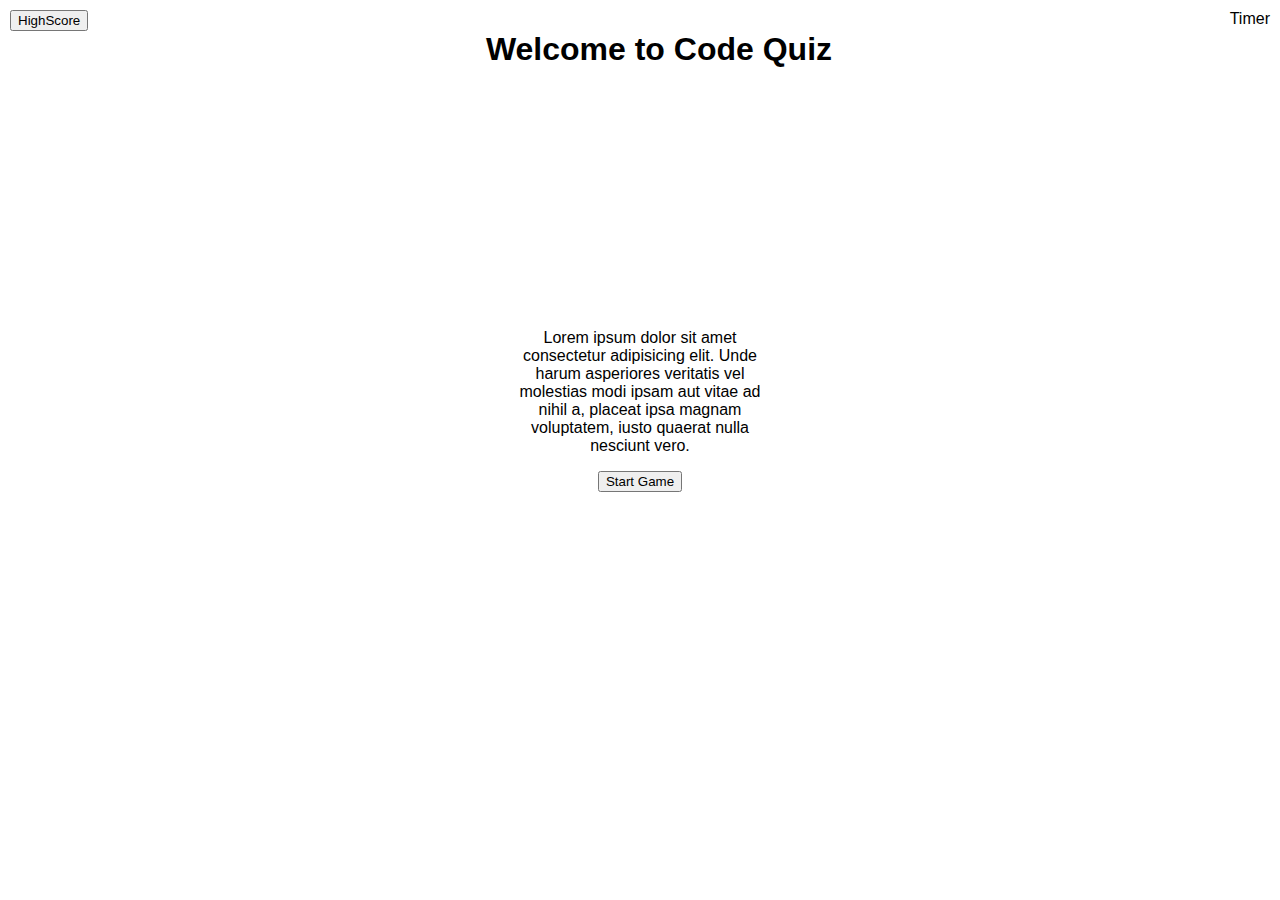
==== game.html @ 38a68a77 "working on DOM" ====
<!DOCTYPE html>
<html lang="en">

<head>
    <meta charset="UTF-8">
    <meta name="viewport" content="width=device-width, initial-scale=1.0">
    <link rel="stylesheet" href="./assets/style.css">
    <title>Game Page</title>
</head>

<body>
    <nav class="nav-bar">
        <div>
            <button id="btnHighIdScore"><span>HighScore</span></button>
        </div>
        <header>
            <h1>Welcome to Code Quiz</h1>
        </header>
        <div id="timer-run">
            <div>Timer</div>
        </div>
    </nav>

    <div class="title">
        <div class="card">
            <p id="paragraph-head">Lorem ipsum dolor sit amet consectetur adipisicing elit. Unde harum asperiores
                veritatis
                vel
                molestias
                modi ipsam aut vitae ad nihil a, placeat ipsa magnam voluptatem, iusto quaerat nulla nesciunt vero.
            </p>
        </div>
        <div class="startGame">
            <button id="btnStartGame">Start Game</button>
        </div>
    </div>
    <div id="question" class="askQuestion"></div>
    <div id="items" class="items">

        <ul>
            <div>
                <li id="option1"></li>
            </div>
            <div>
                <li id="option2"></li>
            </div>
            <div>
                <li id="option3"></li>
            </div>
            <div>
                <li id="option4"></li>
            </div>
            <div>
                <hr id="horizon" class="hide">
            </div>
            <div>
                <p id="paragraph"></p>
            </div>
        </ul>
    </div>

    <div class="container-form hide">
        <form class="form-add-score">
            <h3>All Done!</h3>
            <h4 id="score-display">Your final score is</h4>
            <input id="textInput" type="text" placeholder="enter your initial">
            <button id="button-btn">Submit</button>
        </form>
    </div>

    <div class="container-score hide">
        <div id="title">Show the page history of the games.
            <div id="register"></div>
            <div class="btn-submit">
                <button id="submitBackPage">Home page</button>
                <button id="submitClearHistory">Clear History</button>
            </div>
        </div>
    </div>

    <script src="./game-page.js" type="text/javascript"></script>
</body>

</html>
---- assets/style.css ----
:root {
   --border-color: blue;
  }


body, html{
    box-sizing: border-box;
    height: 100%;
    margin: 0;
    padding: 0;
    font-family: 'Segoe UI', Tahoma, Geneva, Verdana, sans-serif;
    display: grid;
}

.nav-bar{

    display: flex;
    flex-direction: row;
    justify-content: space-between;
    padding: 10px;
}

.container-score{

    display: flex;
    justify-content: center;
    align-content: center;
    margin:auto;
    padding: auto;
   
}
.title{

    display: block;
    justify-content: center;
    align-content: center;
    text-align: center;
}


.card {

    display: flex;
    justify-content: center;
    align-content: center;
}

.card p{
    width: 250px;
    text-align: center;
}


.container-form{
    display: flex;
    justify-content: center;
}

.form-add-score{

    display:table-cell;
    
}

.askQuestion{

    display: flex;
    justify-content: center;
    align-content: center;
    margin:0 auto;
    /* border: 2px solid black; */
    margin-left: auto;
    width:250px;
    margin-top: 5px;
}

.items{

    display: flex;
    justify-content: center;
    margin-right: 40px;
    
}

li{
    width: 250px;
    /* border:2px solid black; */
    list-style-type: none;
    text-align: center;
}

.horizon{
    margin-top: 20px;
    display: inline-block;
}

.startGame{

    display: flex;
    justify-content: center;
    align-content: center;
}

.hide {
    display: none;
}




/* #title{

    margin-top: 15px;
    padding: 10px;
   
} */

/* .form-save-score{

   
    border:1px solid black;
    padding: auto;
    margin-top: 40px;
} */





















/* #highIdScore a{

    text-decoration: none;
} */




/* 
.startGame-display{

    display: none;
} */







 /* hr{

    width:33%;
} */

/* #stateOfTheAnswer{

   text-align: center;
   margin-right: 25%;
} */









/* #historyGame{

    margin-bottom: 10px;
    margin-left:50px;
} */



/* #submitBackPage{
    height: 50px;
    width: 50px;
    border-radius: 20%;
    
    
} */

/* #submitClearHistory{
    height: 50px;
    width: 50px;
    border-radius: 20%;
    
} */



 /* #button-btn{
        box-shadow: 0px 10px 14px -7px #3e7327;
        background:linear-gradient(to bottom, #77b55a 5%, #72b352 100%);
        background-color:#77b55a;
        border-radius:4px;
        border:1px solid #4b8f29;
        display:inline-block;
        cursor:pointer;
        color:#ffffff;
        font-family:Arial;
        font-size:13px;
        font-weight:bold;
        padding:6px 12px;
        text-decoration:none;
        text-shadow:0px 1px 0px #5b8a3c;
        height: 25px;
        width: 25px;
    }
    #button-btn:hover {
        background:linear-gradient(to bottom, #72b352 5%, #77b55a 100%);
        background-color:#72b352;
    }
    #button-btn:active {
        position:relative;
        top:1px;
    } */
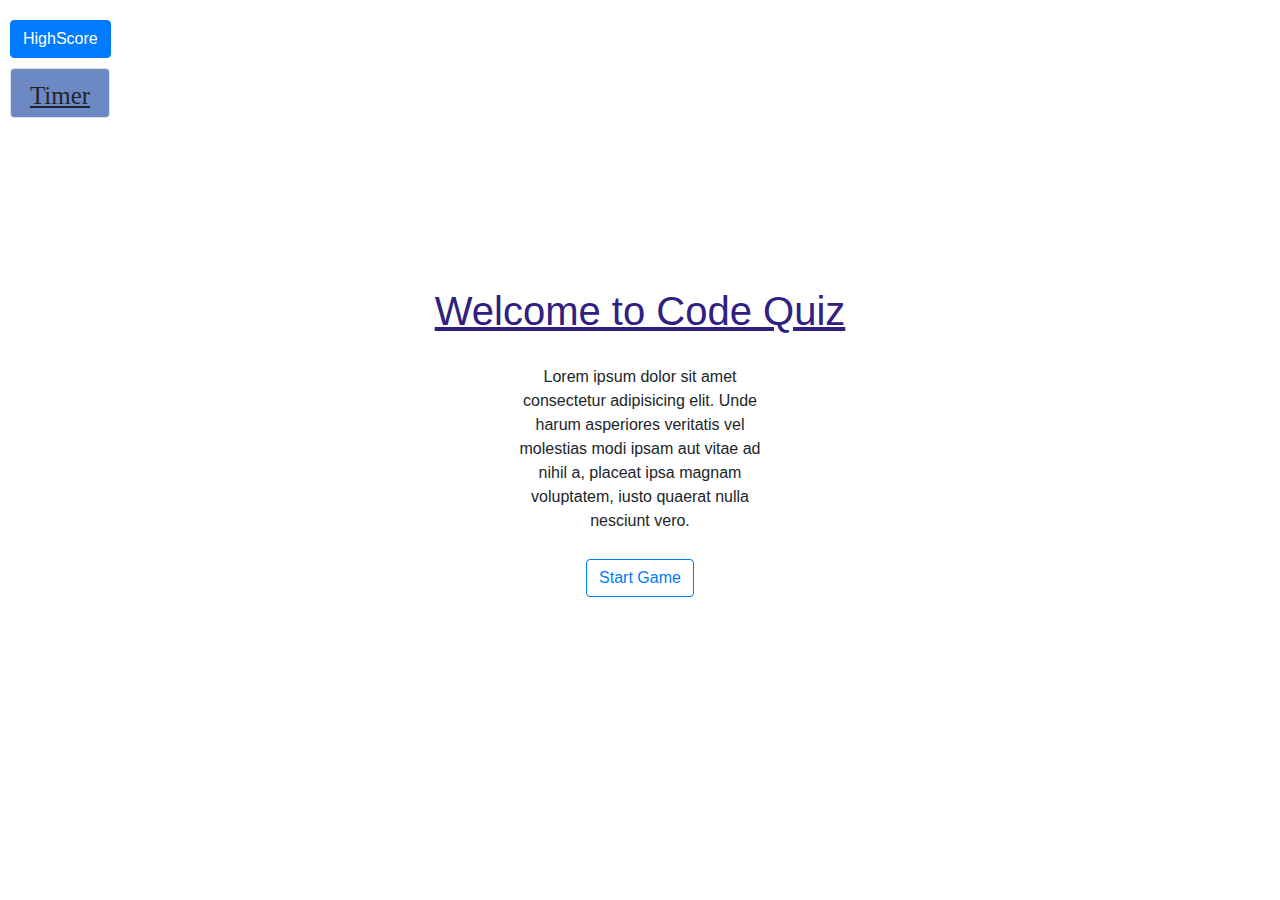
==== commit 1d32914d: "style items" ====
--- a/game.html
+++ b/game.html
@@ -5,38 +5,44 @@
     <meta charset="UTF-8">
     <meta name="viewport" content="width=device-width, initial-scale=1.0">
     <link rel="stylesheet" href="./assets/style.css">
+    <link rel="stylesheet" href="https://stackpath.bootstrapcdn.com/bootstrap/4.4.1/css/bootstrap.min.css"
+        integrity="sha384-Vkoo8x4CGsO3+Hhxv8T/Q5PaXtkKtu6ug5TOeNV6gBiFeWPGFN9MuhOf23Q9Ifjh" crossorigin="anonymous">
     <title>Game Page</title>
 </head>
 
 <body>
     <nav class="nav-bar">
         <div>
-            <button id="btnHighIdScore"><span>HighScore</span></button>
-        </div>
-        <header>
-            <h1>Welcome to Code Quiz</h1>
-        </header>
-        <div id="timer-run">
-            <div>Timer</div>
+            <div>
+                <button id="btnHighIdScore" class="btn btn-primary btn-xs"><span>HighScore</span></button>
+            </div>
+            <div class="border">
+                <div id="timer-run" class="p-2 bd-highlight">
+                    Timer
+                </div>
+            </div>
         </div>
     </nav>
 
     <div class="title">
+        <header>
+            <h1>Welcome to Code Quiz</h1>
+        </header>
         <div class="card">
-            <p id="paragraph-head">Lorem ipsum dolor sit amet consectetur adipisicing elit. Unde harum asperiores
+            <p>Lorem ipsum dolor sit amet consectetur
+                adipisicing elit. Unde harum asperiores
                 veritatis
                 vel
                 molestias
                 modi ipsam aut vitae ad nihil a, placeat ipsa magnam voluptatem, iusto quaerat nulla nesciunt vero.
             </p>
         </div>
-        <div class="startGame">
-            <button id="btnStartGame">Start Game</button>
+        <div>
+            <button id="btnStartGame" class="btn btn-outline-primary">Start Game</button>
         </div>
     </div>
     <div id="question" class="askQuestion"></div>
     <div id="items" class="items">
-
         <ul>
             <div>
                 <li id="option1"></li>
@@ -63,17 +69,18 @@
         <form class="form-add-score">
             <h3>All Done!</h3>
             <h4 id="score-display">Your final score is</h4>
-            <input id="textInput" type="text" placeholder="enter your initial">
-            <button id="button-btn">Submit</button>
+            <!-- <input  type="text" placeholder="enter your initial"> -->
+            <input id="textInput" class="form-control" type="text" placeholder="Default input">
+            <button id="button-btn" class="btn btn-success">Submit</button>
         </form>
     </div>
 
     <div class="container-score hide">
         <div id="title">Show the page history of the games.
             <div id="register"></div>
-            <div class="btn-submit">
-                <button id="submitBackPage">Home page</button>
-                <button id="submitClearHistory">Clear History</button>
+            <div>
+                <button id="submitBackPage" class="btn btn-secondary">Home page</button>
+                <button id="submitClearHistory" class="btn btn-secondary">Clear History</button>
             </div>
         </div>
     </div>
--- a/assets/style.css
+++ b/assets/style.css
@@ -15,7 +15,6 @@
 .nav-bar{
 
     display: flex;
-    flex-direction: row;
     justify-content: space-between;
     padding: 10px;
 }
@@ -43,9 +42,12 @@
     display: flex;
     justify-content: center;
     align-content: center;
-}
-
-.card p{
+    flex-direction: row !important;
+    border :none !important;
+    margin-top: 30px;
+} 
+
+ .card p{
     width: 250px;
     text-align: center;
 }
@@ -68,10 +70,10 @@
     justify-content: center;
     align-content: center;
     margin:0 auto;
-    /* border: 2px solid black; */
-    margin-left: auto;
+    /* border: 2px solid black;  */
+     margin-left: auto;
     width:250px;
-    margin-top: 5px;
+    margin-top: 5px; 
 }
 
 .items{
@@ -94,34 +96,33 @@
     display: inline-block;
 }
 
-.startGame{
-
-    display: flex;
-    justify-content: center;
-    align-content: center;
-}
+.btn {
+
+    margin-top: 10px !important;
+}
+header{
+    text-decoration: underline;
+    color: rgb(47, 32, 129);
+} 
+.p-2{
+    font-size: 25px;
+    font-family: cursive;
+    text-decoration: underline;
+}  
+.border{
+
+    background-color: rgba(51, 90, 173, 0.712);
+    height: 50px;
+    width: 100px;
+    text-align: center;
+    margin-top: 10px;
+    border-radius: .25rem;
+}
+
 
 .hide {
     display: none;
 }
-
-
-
-
-/* #title{
-
-    margin-top: 15px;
-    padding: 10px;
-   
-} */
-
-/* .form-save-score{
-
-   
-    border:1px solid black;
-    padding: auto;
-    margin-top: 40px;
-} */
 
 
 
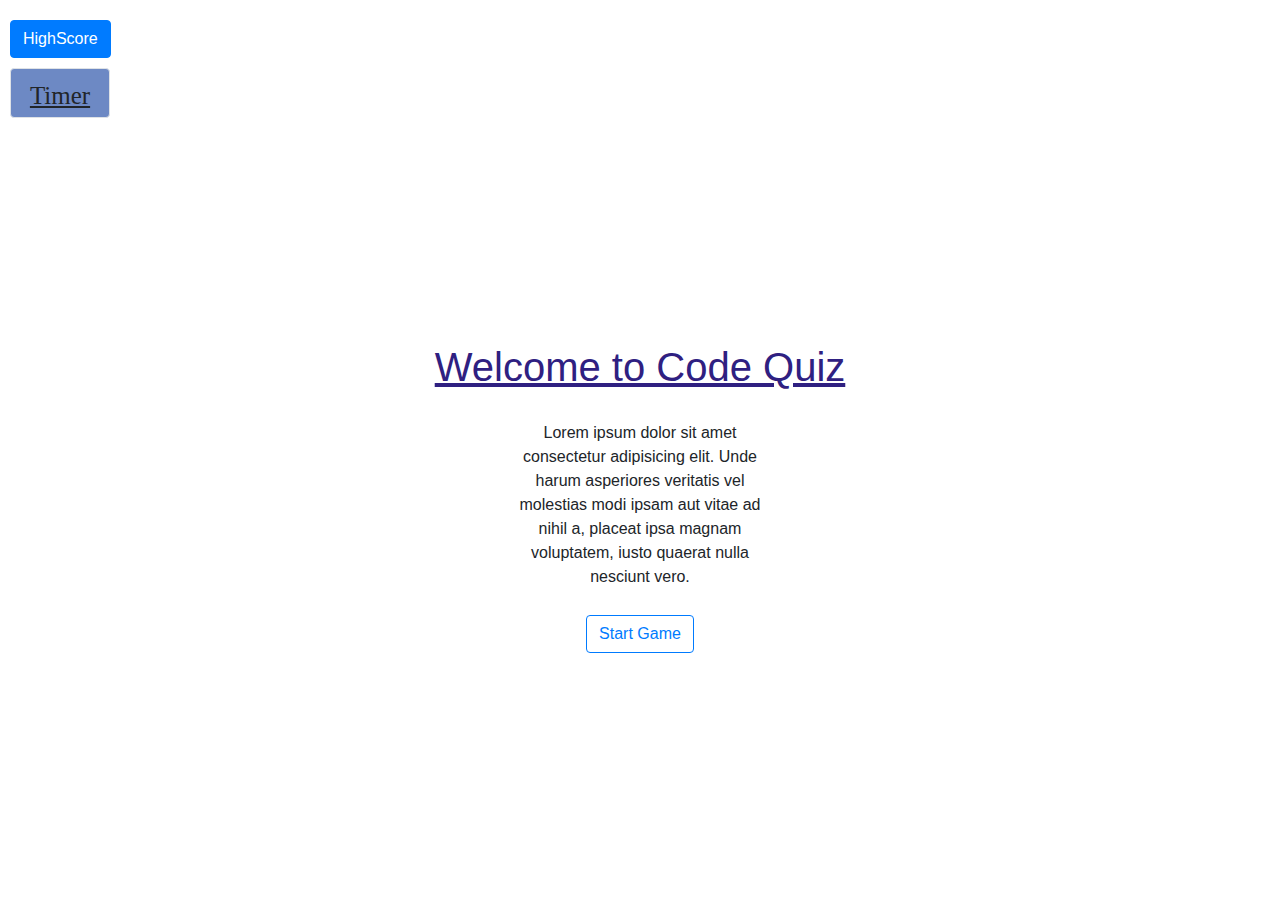
==== commit a5a1d838: "continue with style form-score" ====
--- a/game.html
+++ b/game.html
@@ -41,9 +41,11 @@
             <button id="btnStartGame" class="btn btn-outline-primary">Start Game</button>
         </div>
     </div>
-    <div id="question" class="askQuestion"></div>
+
     <div id="items" class="items">
+
         <ul>
+            <div id="question" class="askQuestion"></div>
             <div>
                 <li id="option1"></li>
             </div>
--- a/assets/style.css
+++ b/assets/style.css
@@ -65,15 +65,14 @@
 }
 
 .askQuestion{
-
-    display: flex;
-    justify-content: center;
-    align-content: center;
-    margin:0 auto;
-    /* border: 2px solid black;  */
-     margin-left: auto;
-    width:250px;
-    margin-top: 5px; 
+ 
+    text-align: center;
+    /* border: 2px solid black;  */ 
+}
+.list-group-item{
+    
+    background-color: burlywood !important;
+    color:blue !important;
 }
 
 .items{
@@ -83,6 +82,7 @@
     margin-right: 40px;
     
 }
+
 
 li{
     width: 250px;
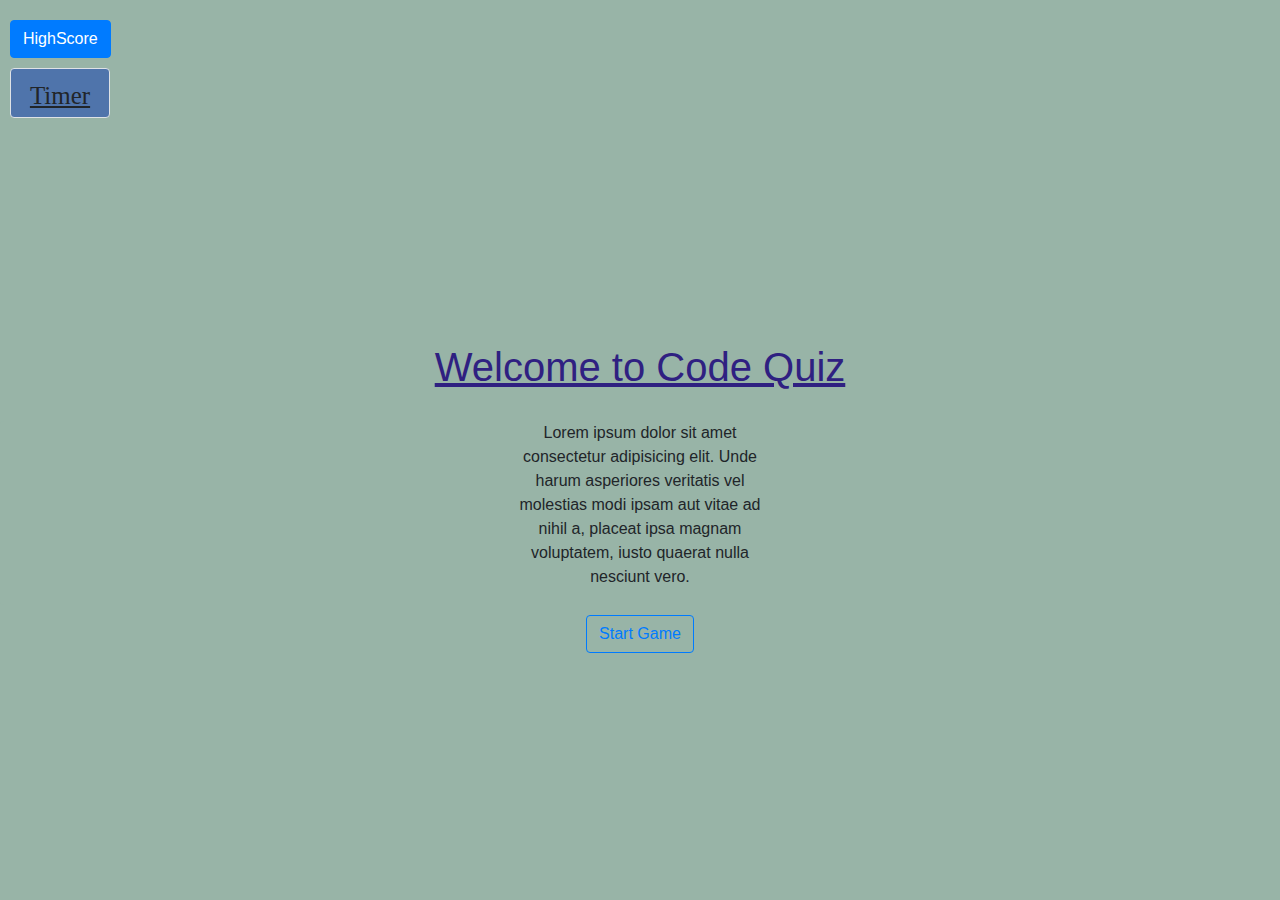
==== commit 4aca74be: "input validation" ====
--- a/game.html
+++ b/game.html
@@ -72,13 +72,15 @@
             <h3>All Done!</h3>
             <h4 id="score-display">Your final score is</h4>
             <!-- <input  type="text" placeholder="enter your initial"> -->
-            <input id="textInput" class="form-control" type="text" placeholder="Default input">
-            <button id="button-btn" class="btn btn-success">Submit</button>
+            <label for="textInput"> Enter Your Initials </label>
+            <input id="textInput" class="form-control" type="text" required>
+            <button id="button-btn" class="btn btn-success" value="submit">Submit</button>
         </form>
     </div>
 
     <div class="container-score hide">
-        <div id="title">Show the page history of the games.
+        <div id="title">
+            <h1>HighScores</h1>
             <div id="register"></div>
             <div>
                 <button id="submitBackPage" class="btn btn-secondary">Home page</button>
--- a/assets/style.css
+++ b/assets/style.css
@@ -10,6 +10,7 @@
     padding: 0;
     font-family: 'Segoe UI', Tahoma, Geneva, Verdana, sans-serif;
     display: grid;
+    background-color: rgb(152, 180, 167) !important;
 }
 
 .nav-bar{
@@ -44,6 +45,7 @@
     align-content: center;
     flex-direction: row !important;
     border :none !important;
+    background-color: rgb(152, 180, 167) !important;
     margin-top: 30px;
 } 
 
@@ -69,9 +71,12 @@
     text-align: center;
     /* border: 2px solid black;  */ 
 }
+.askQuestion:hover{
+    color: lightblue;
+    cursor: pointer;
+}
 .list-group-item{
     
-    background-color: burlywood !important;
     color:blue !important;
 }
 
@@ -80,7 +85,8 @@
     display: flex;
     justify-content: center;
     margin-right: 40px;
-    
+    text-align: right;
+    transition-delay: 1s ease;
 }
 
 
@@ -88,8 +94,12 @@
     width: 250px;
     /* border:2px solid black; */
     list-style-type: none;
-    text-align: center;
-}
+    text-align: left;
+}
+li:hover {
+    color: lightblue;
+    cursor: pointer;
+  }
 
 .horizon{
     margin-top: 20px;
@@ -118,12 +128,18 @@
     margin-top: 10px;
     border-radius: .25rem;
 }
+#paragraph{
+    text-align: left;
+}
 
 
 .hide {
     display: none;
 }
-
+hr{
+    background-color: yellow;
+    border:none;
+}
 
 
 
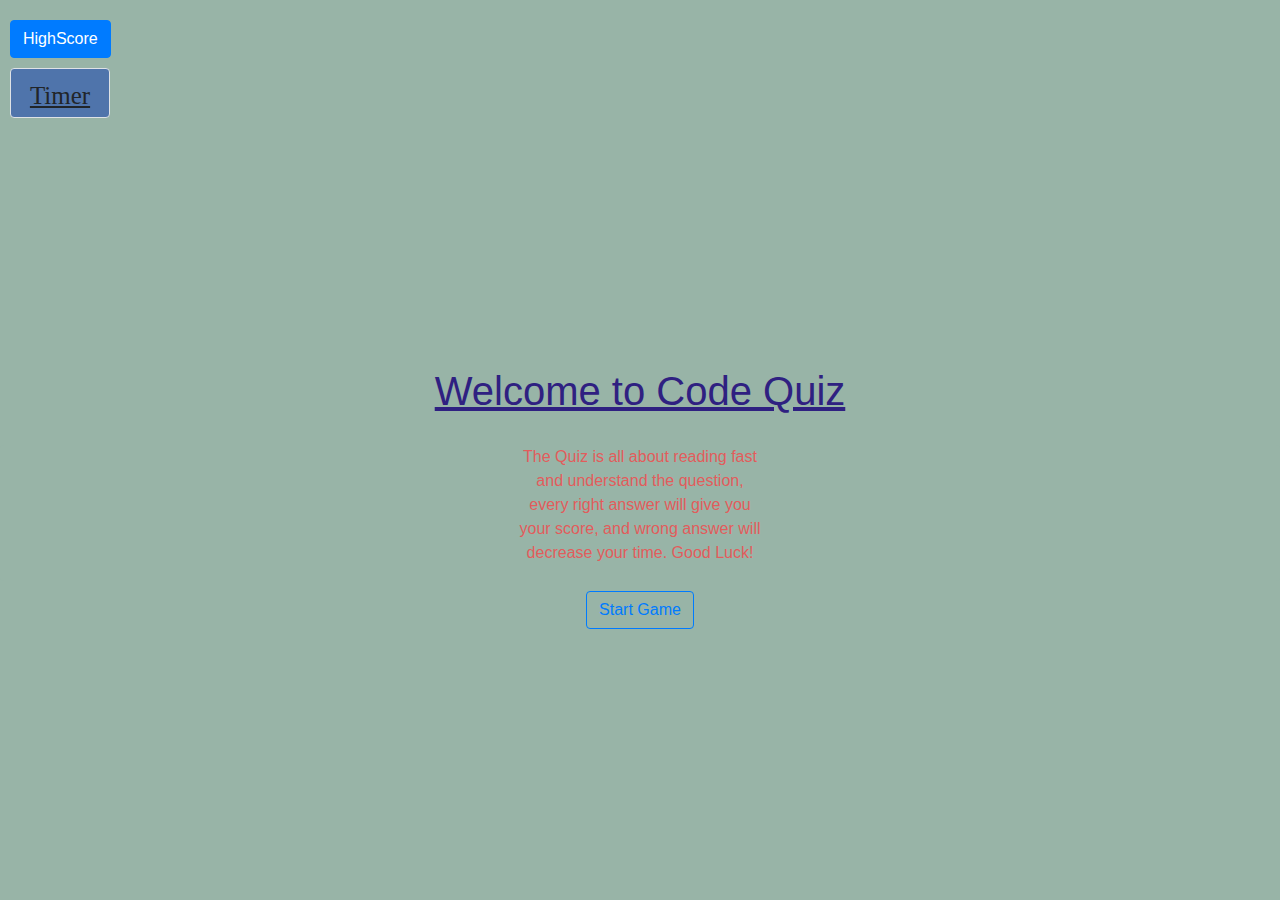
==== commit fca9b1a6: "updating the html and css files" ====
--- a/game.html
+++ b/game.html
@@ -29,12 +29,10 @@
             <h1>Welcome to Code Quiz</h1>
         </header>
         <div class="card">
-            <p>Lorem ipsum dolor sit amet consectetur
-                adipisicing elit. Unde harum asperiores
-                veritatis
-                vel
-                molestias
-                modi ipsam aut vitae ad nihil a, placeat ipsa magnam voluptatem, iusto quaerat nulla nesciunt vero.
+            <p>The Quiz is all about reading fast and understand the question,
+                every right answer will give you your score,
+                and wrong answer will decrease your time.
+                Good Luck!
             </p>
         </div>
         <div>
@@ -77,7 +75,6 @@
             <button id="button-btn" class="btn btn-success" value="submit">Submit</button>
         </form>
     </div>
-
     <div class="container-score hide">
         <div id="title">
             <h1>HighScores</h1>
--- a/assets/style.css
+++ b/assets/style.css
@@ -26,7 +26,7 @@
     justify-content: center;
     align-content: center;
     margin:auto;
-    padding: auto;
+    color: aliceblue;
    
 }
 .title{
@@ -47,6 +47,7 @@
     border :none !important;
     background-color: rgb(152, 180, 167) !important;
     margin-top: 30px;
+    color: rgb(226, 92, 92);
 } 
 
  .card p{
@@ -91,8 +92,7 @@
 
 
 li{
-    width: 250px;
-    /* border:2px solid black; */
+
     list-style-type: none;
     text-align: left;
 }
@@ -132,123 +132,10 @@
     text-align: left;
 }
 
-
-.hide {
-    display: none;
-}
 hr{
     background-color: yellow;
     border:none;
 }
-
-
-
-
-
-
-
-
-
-
-
-
-
-
-
-
-
-
-
-
-/* #highIdScore a{
-
-    text-decoration: none;
-} */
-
-
-
-
-/* 
-.startGame-display{
-
+.hide {
     display: none;
-} */
-
-
-
-
-
-
-
- /* hr{
-
-    width:33%;
-} */
-
-/* #stateOfTheAnswer{
-
-   text-align: center;
-   margin-right: 25%;
-} */
-
-
-
-
-
-
-
-
-
-/* #historyGame{
-
-    margin-bottom: 10px;
-    margin-left:50px;
-} */
-
-
-
-/* #submitBackPage{
-    height: 50px;
-    width: 50px;
-    border-radius: 20%;
-    
-    
-} */
-
-/* #submitClearHistory{
-    height: 50px;
-    width: 50px;
-    border-radius: 20%;
-    
-} */
-
-
-
- /* #button-btn{
-        box-shadow: 0px 10px 14px -7px #3e7327;
-        background:linear-gradient(to bottom, #77b55a 5%, #72b352 100%);
-        background-color:#77b55a;
-        border-radius:4px;
-        border:1px solid #4b8f29;
-        display:inline-block;
-        cursor:pointer;
-        color:#ffffff;
-        font-family:Arial;
-        font-size:13px;
-        font-weight:bold;
-        padding:6px 12px;
-        text-decoration:none;
-        text-shadow:0px 1px 0px #5b8a3c;
-        height: 25px;
-        width: 25px;
-    }
-    #button-btn:hover {
-        background:linear-gradient(to bottom, #72b352 5%, #77b55a 100%);
-        background-color:#72b352;
-    }
-    #button-btn:active {
-        position:relative;
-        top:1px;
-    } */
-
-  +}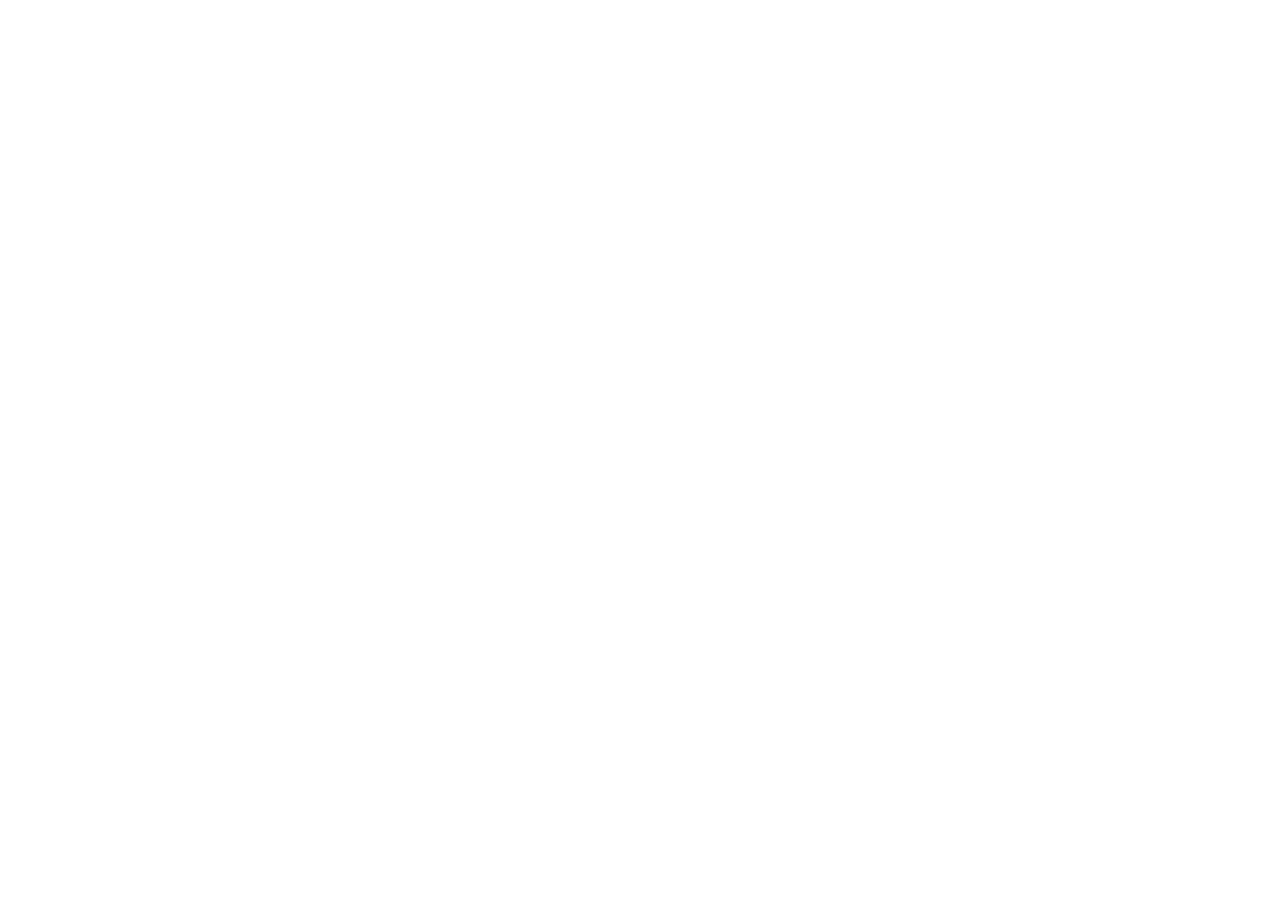
==== commit d185ab92: "all the content in index.html" ====
--- a/game.html
+++ b/game.html
@@ -1,4 +1,4 @@
-<!DOCTYPE html>
+<!-- <!DOCTYPE html>
 <html lang="en">
 
 <head>
@@ -69,24 +69,24 @@
         <form class="form-add-score">
             <h3>All Done!</h3>
             <h4 id="score-display">Your final score is</h4>
-            <!-- <input  type="text" placeholder="enter your initial"> -->
-            <label for="textInput"> Enter Your Initials </label>
-            <input id="textInput" class="form-control" type="text" required>
-            <button id="button-btn" class="btn btn-success" value="submit">Submit</button>
-        </form>
-    </div>
-    <div class="container-score hide">
-        <div id="title">
-            <h1>HighScores</h1>
-            <div id="register"></div>
-            <div>
-                <button id="submitBackPage" class="btn btn-secondary">Home page</button>
-                <button id="submitClearHistory" class="btn btn-secondary">Clear History</button>
-            </div>
+            <input  type="text" placeholder="enter your initial">
+ <label for="textInput"> Enter Your Initials </label>
+<input id="textInput" class="form-control" type="text" required>
+<button id="button-btn" class="btn btn-success" value="submit">Submit</button>
+</form>
+</div>
+<div class="container-score hide">
+    <div id="title">
+        <h1>HighScores</h1>
+        <div id="register"></div>
+        <div>
+            <button id="submitBackPage" class="btn btn-secondary">Home page</button>
+            <button id="submitClearHistory" class="btn btn-secondary">Clear History</button>
         </div>
     </div>
+</div>
 
-    <script src="./game-page.js" type="text/javascript"></script>
+<script src="./game-page.js" type="text/javascript"></script>
 </body>
 
-</html>+</html>  -->